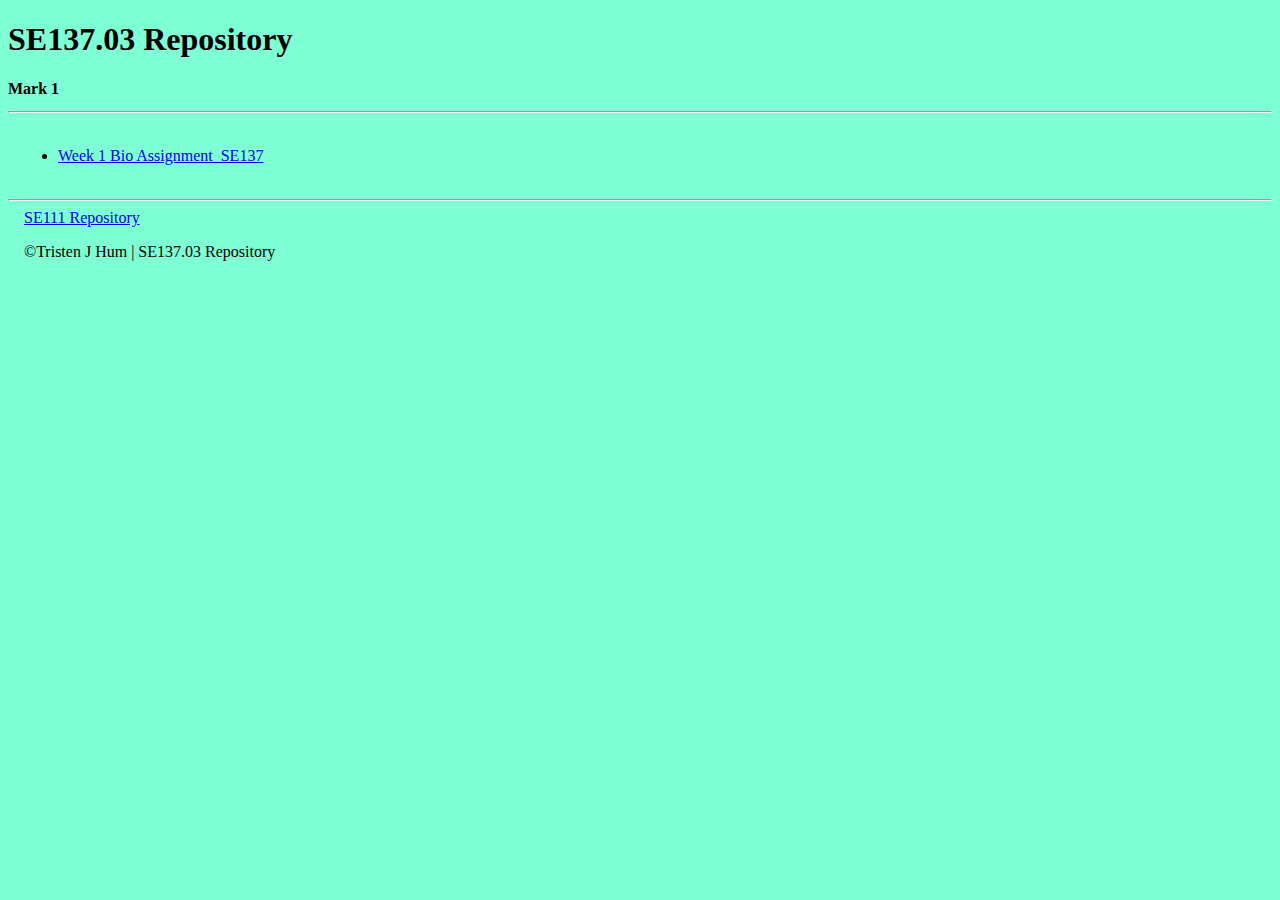
==== index.html @ 8ce063dc "repository update" ====
<!DOCTYPE html>
<html lang="en">
<head>
    <meta charset="UTF-8">
    <meta http-equiv="X-UA-Compatible" content="IE=edge">
    <meta name="viewport" content="width=device-width, initial-scale=1.0">
    <meta name="Description" content="SE137.03 Repository">
    <meta name="Author" content="Tristen J Hum">
    <meta name="viewport" content="width=device-width,initial-scale=1.0">

    <title>Document</title>
</head>
<style>
    h2{
        font-size: medium;
    }
    #links{
        padding: 10px;
    }
    body{
        background-color: aquamarine;
    }
</style>
<body>
    <h1>SE137.03 Repository</h1>
    <h2>Mark 1</h2>
    <hr>
    <div>
        <nav id="links">
            <ul>
                <li><a href="Week_1/index.html" target="_blank">Week 1 Bio Assignment_SE137</a></li>
            </ul>
            
        </nav>

    </div>



    
    
    
    
    
    
    
    
    
    
    
    <!--<a href="#">red</a>
    
    <script>
        var body = document.querySelector('body');
        var a = document.querySelector('a');
        a.addEventListener('click', turnRed);
        function turnRed(e)
        {
            e.preventDefault();
            body.style.backgroundColor = 'red'
        }

    </script>

</!-->
</body>
<footer>
    <hr>
    &emsp;<a href="https://tristen-hum.netlify.app/" target="_blank">SE111 Repository</a>
    <br>
    <p>&emsp;&#169;Tristen J Hum | SE137.03 Repository</p>
    
</footer>
</html>
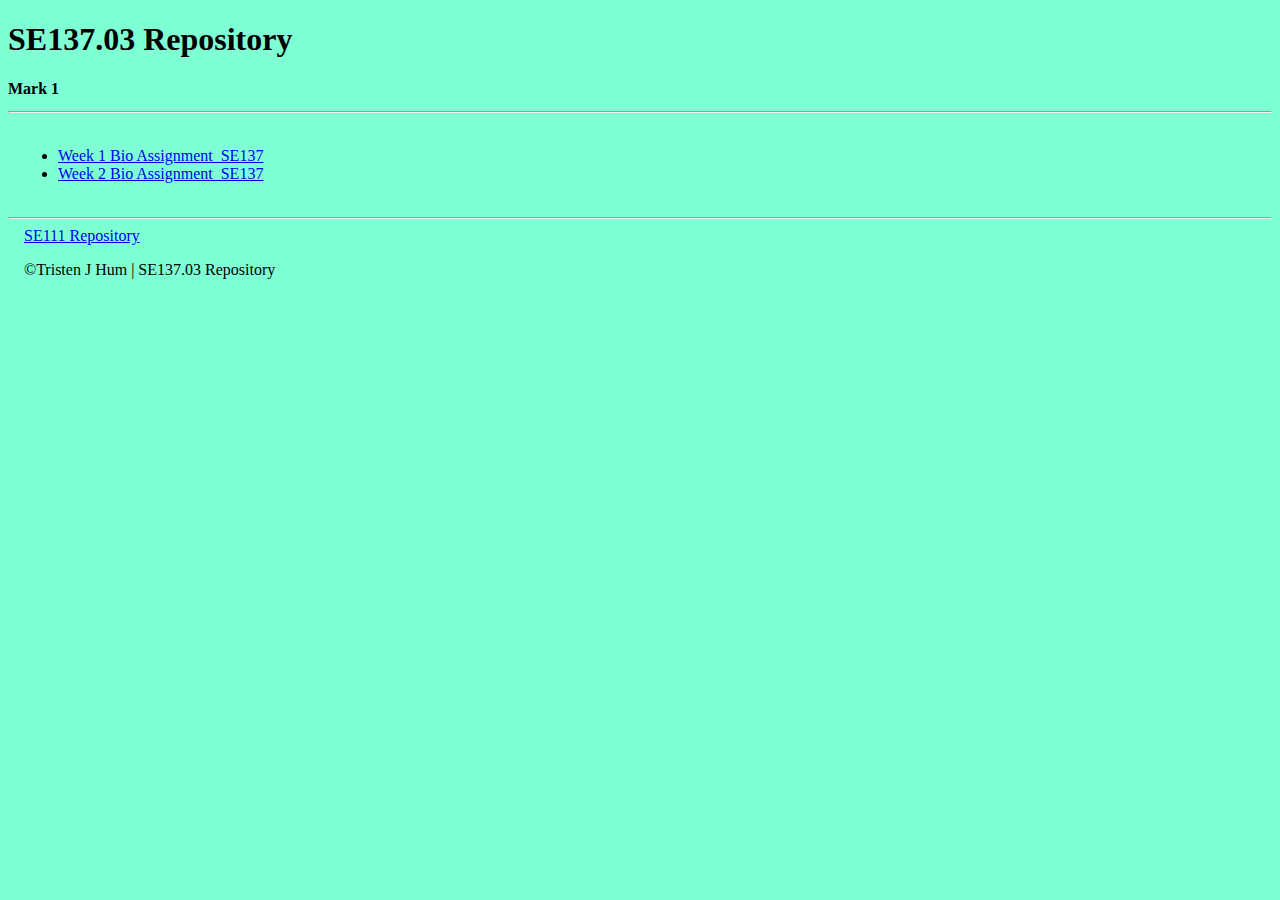
==== commit ed49abe7: "week2 update" ====
--- a/index.html
+++ b/index.html
@@ -8,7 +8,7 @@
     <meta name="Author" content="Tristen J Hum">
     <meta name="viewport" content="width=device-width,initial-scale=1.0">
 
-    <title>Document</title>
+    <title>SE137.03 Repository</title>
 </head>
 <style>
     h2{
@@ -29,6 +29,7 @@
         <nav id="links">
             <ul>
                 <li><a href="Week_1/index.html" target="_blank">Week 1 Bio Assignment_SE137</a></li>
+                <li><a href="Week_2/index.html" target="blank">Week 2 Bio Assignment_SE137</a></li>
             </ul>
             
         </nav>
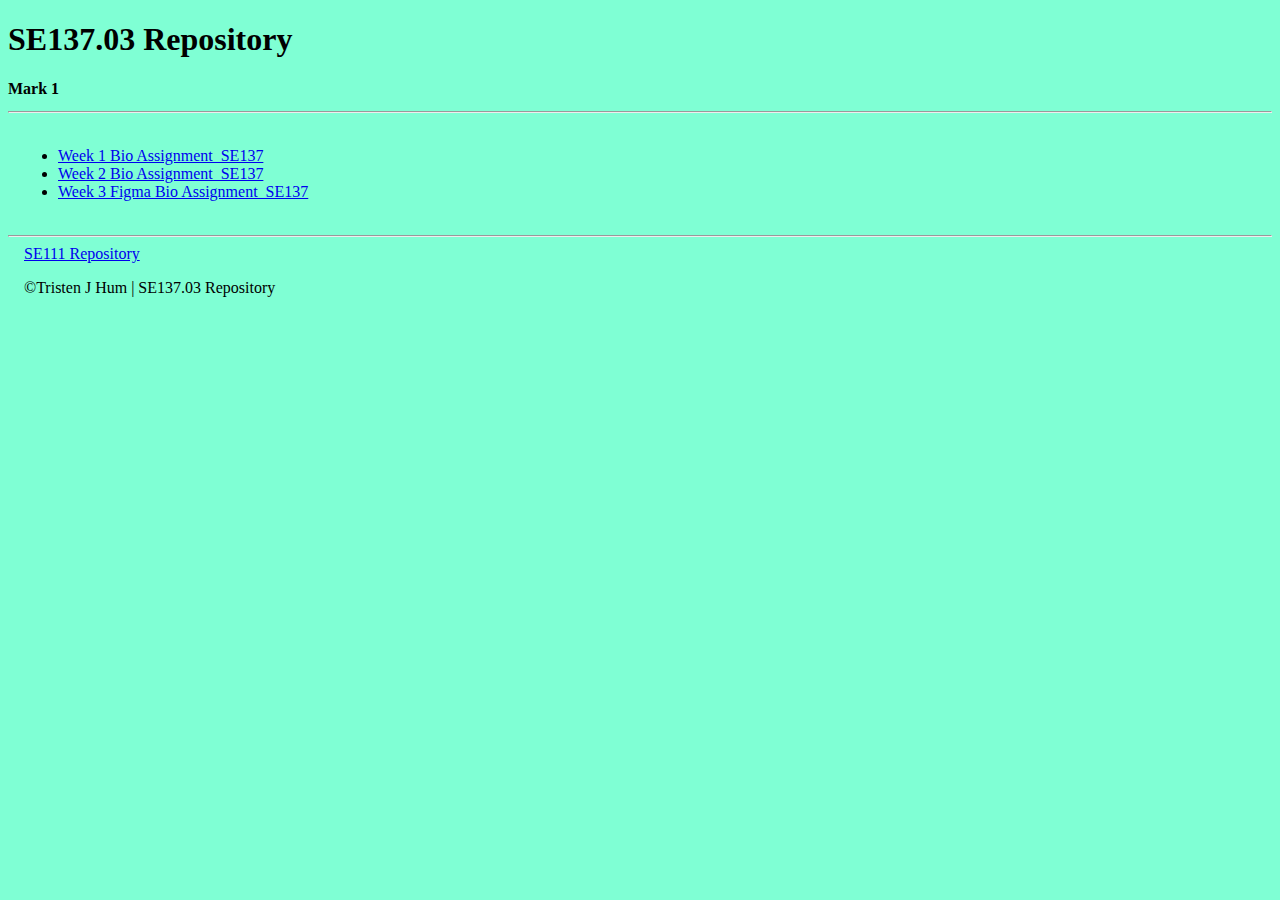
==== commit 1ffd5c2e: "update" ====
--- a/index.html
+++ b/index.html
@@ -30,6 +30,8 @@
             <ul>
                 <li><a href="Week_1/index.html" target="_blank">Week 1 Bio Assignment_SE137</a></li>
                 <li><a href="Week_2/index.html" target="blank">Week 2 Bio Assignment_SE137</a></li>
+                <li><a href="Week_3_Figma_Bio/index.html" target="blank">Week 3 Figma Bio Assignment_SE137</a></li>
+
             </ul>
             
         </nav>
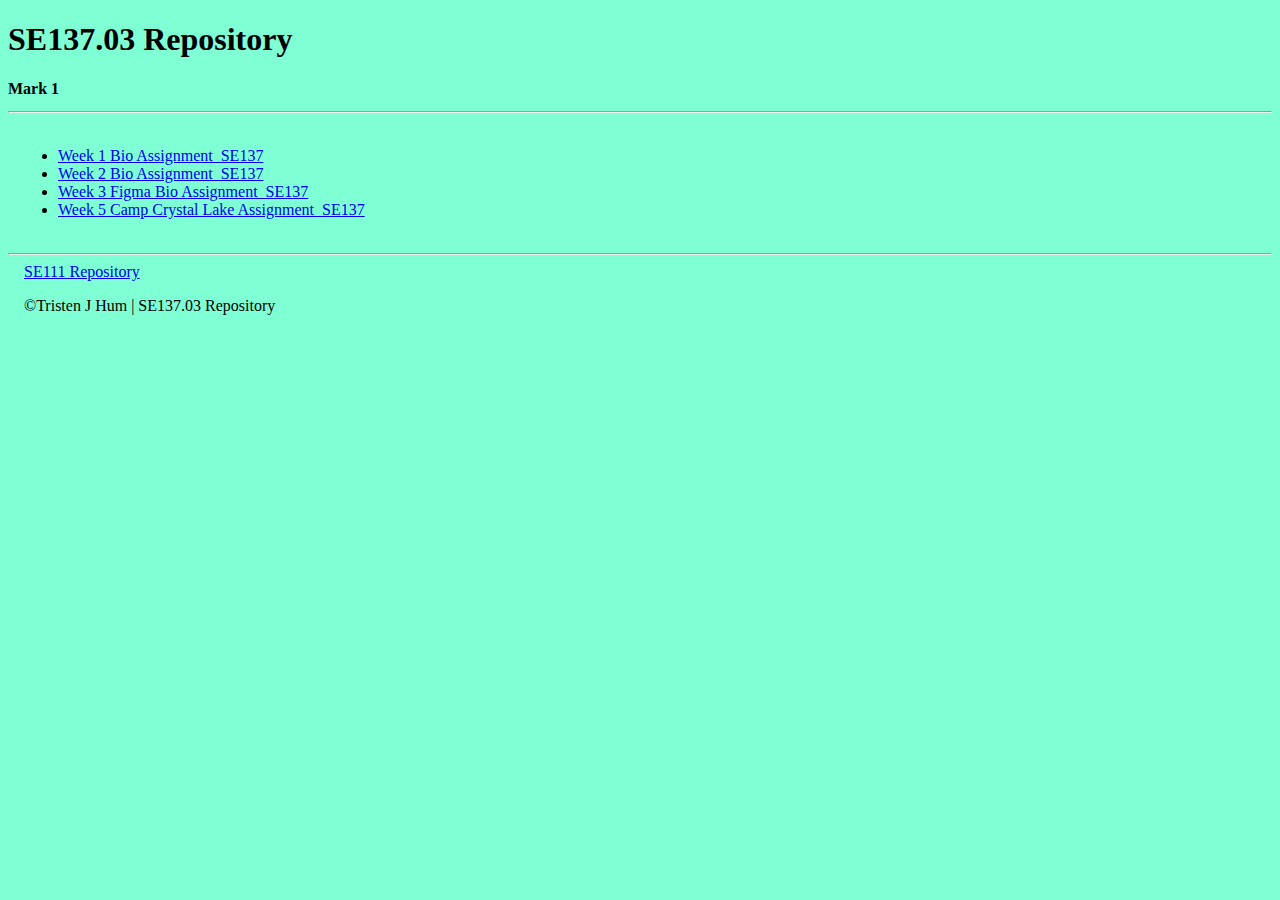
==== commit 49878229: "update camp crystal lake" ====
--- a/index.html
+++ b/index.html
@@ -31,6 +31,7 @@
                 <li><a href="Week_1/index.html" target="_blank">Week 1 Bio Assignment_SE137</a></li>
                 <li><a href="Week_2/index.html" target="blank">Week 2 Bio Assignment_SE137</a></li>
                 <li><a href="Week_3_Figma_Bio/index.html" target="blank">Week 3 Figma Bio Assignment_SE137</a></li>
+                <li><a href="Week_5/index.html" target="blank">Week 5 Camp Crystal Lake Assignment_SE137</a></li>
 
             </ul>
             
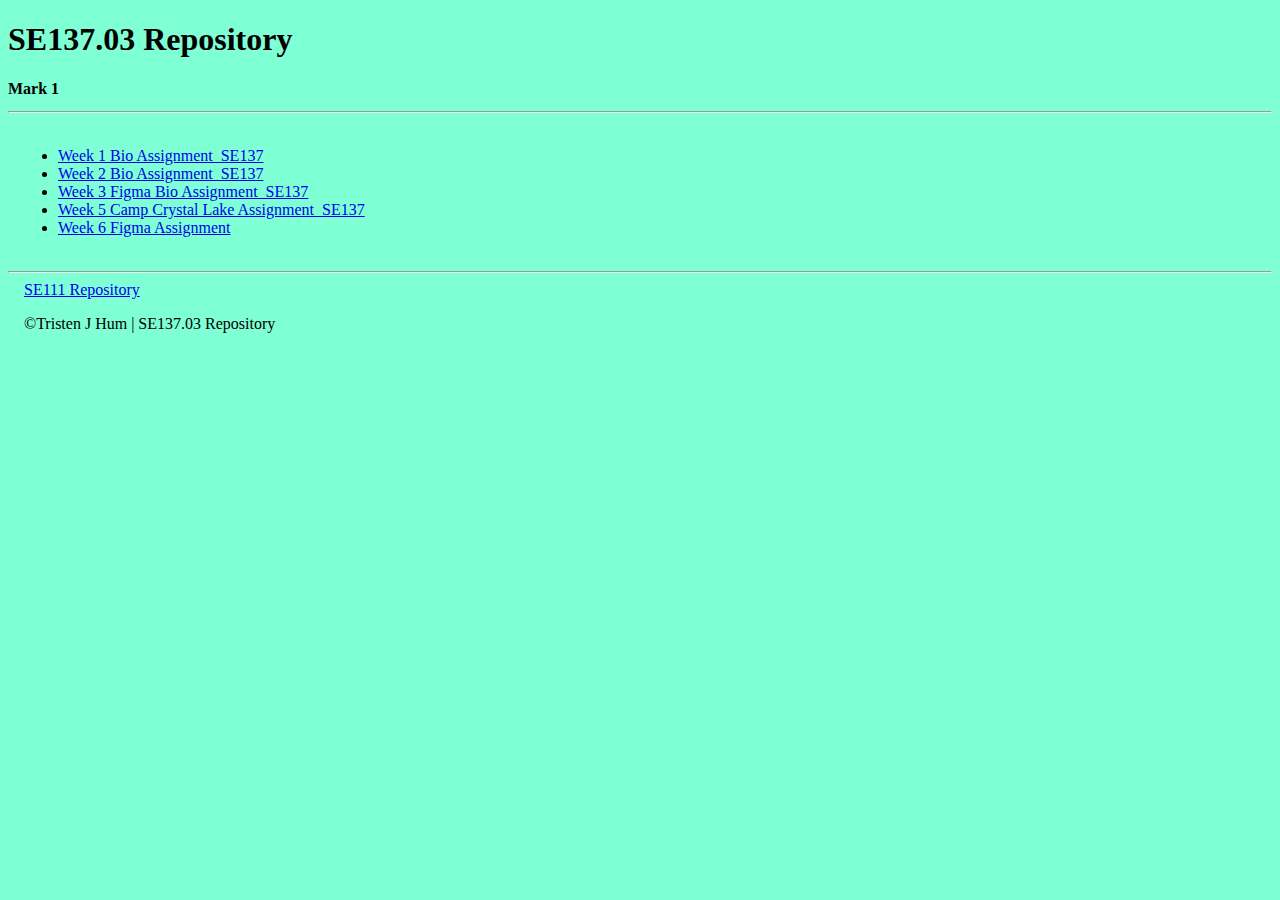
==== commit 6753f8ee: "update" ====
--- a/index.html
+++ b/index.html
@@ -32,7 +32,7 @@
                 <li><a href="Week_2/index.html" target="blank">Week 2 Bio Assignment_SE137</a></li>
                 <li><a href="Week_3_Figma_Bio/index.html" target="blank">Week 3 Figma Bio Assignment_SE137</a></li>
                 <li><a href="Week_5/index.html" target="blank">Week 5 Camp Crystal Lake Assignment_SE137</a></li>
-
+                <li><a href="Week6/Week6Assignment/index.html" target="blank">Week 6 Figma Assignment</a></li>
             </ul>
             
         </nav>
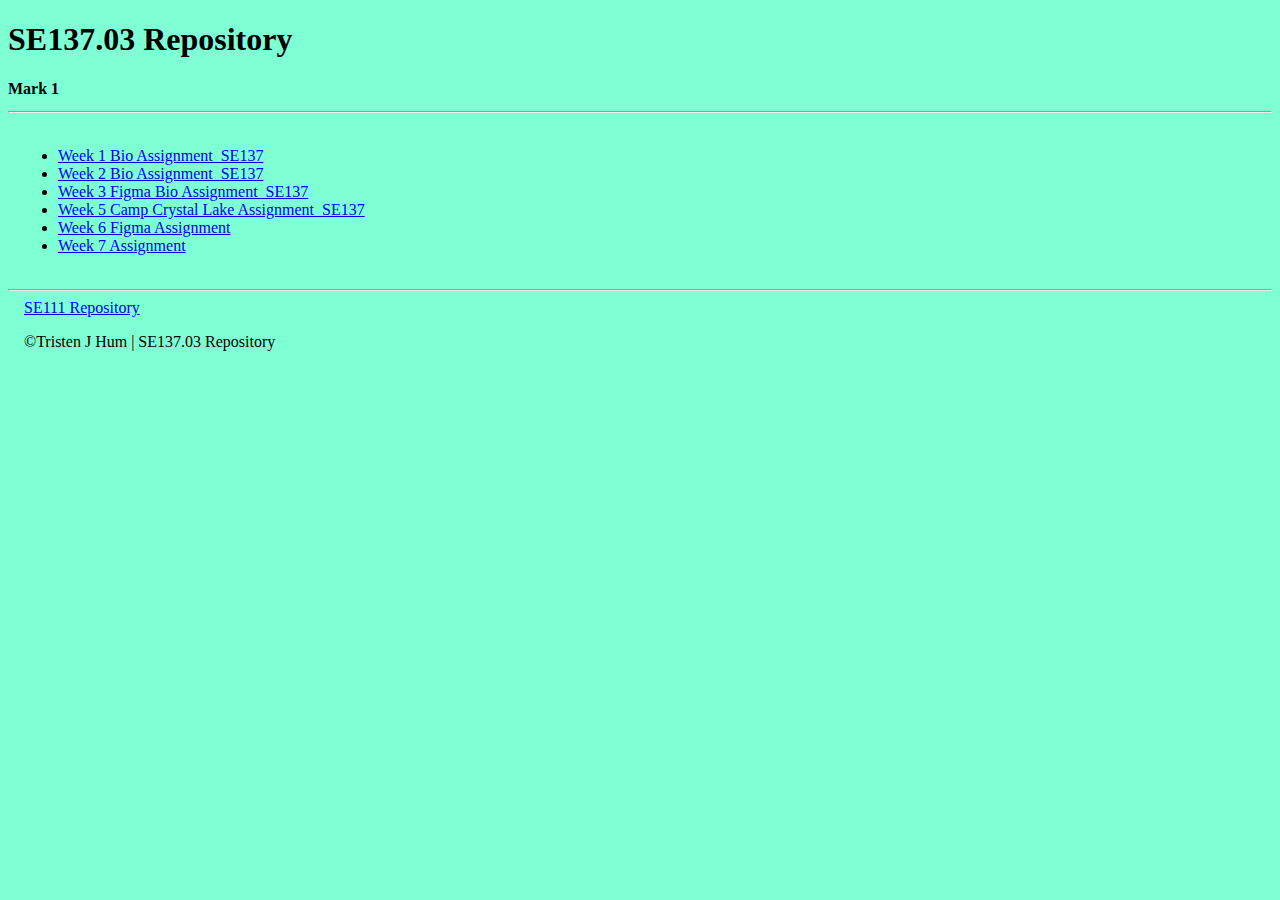
==== commit a96b0f0d: "update" ====
--- a/index.html
+++ b/index.html
@@ -33,6 +33,7 @@
                 <li><a href="Week_3_Figma_Bio/index.html" target="blank">Week 3 Figma Bio Assignment_SE137</a></li>
                 <li><a href="Week_5/index.html" target="blank">Week 5 Camp Crystal Lake Assignment_SE137</a></li>
                 <li><a href="Week6/Week6Assignment/index.html" target="blank">Week 6 Figma Assignment</a></li>
+                <li><a href="Week7/stats/index.html" target="blank">Week 7 Assignment</a></li>
             </ul>
             
         </nav>
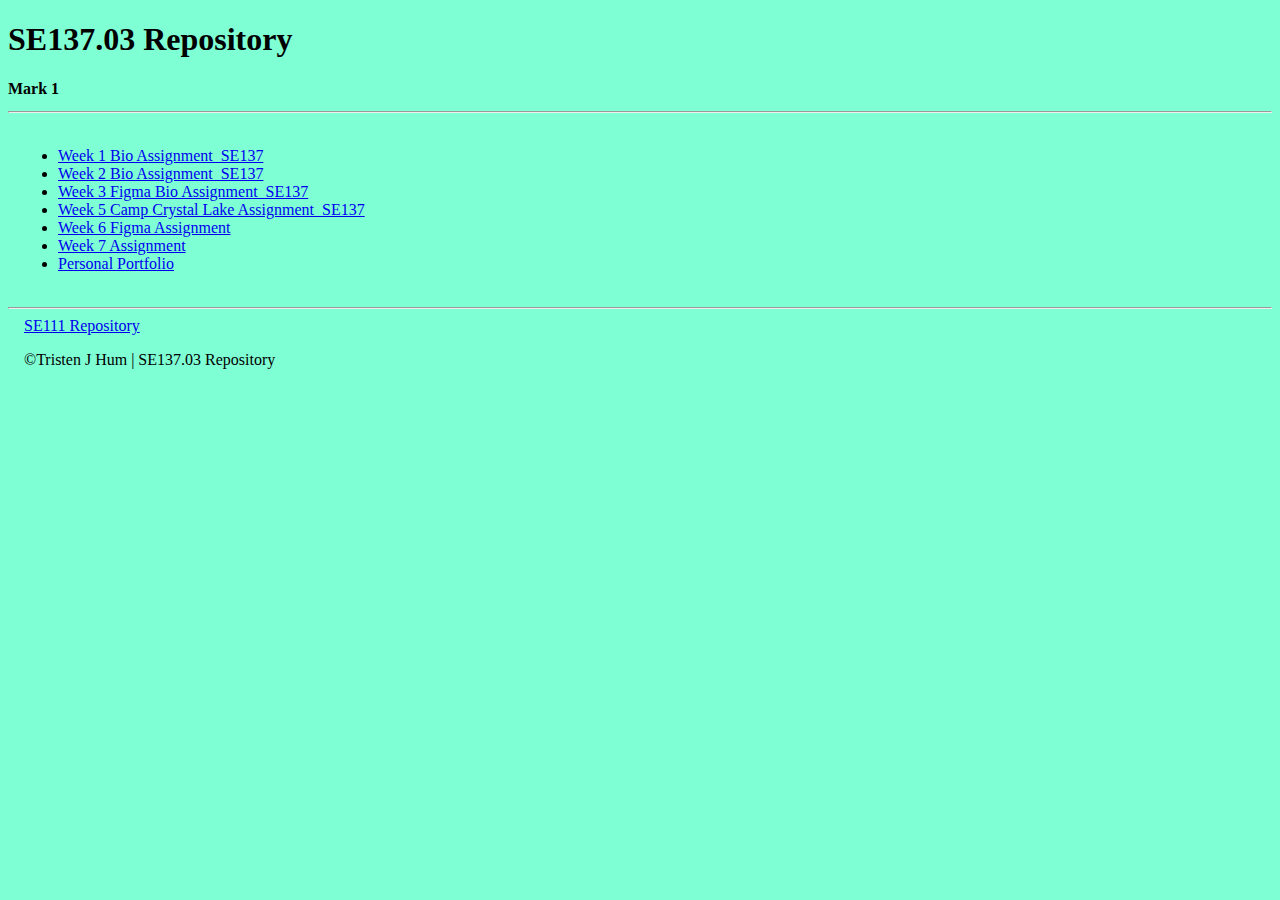
==== commit 46b19024: "Final Update" ====
--- a/index.html
+++ b/index.html
@@ -34,6 +34,7 @@
                 <li><a href="Week_5/index.html" target="blank">Week 5 Camp Crystal Lake Assignment_SE137</a></li>
                 <li><a href="Week6/Week6Assignment/index.html" target="blank">Week 6 Figma Assignment</a></li>
                 <li><a href="Week7/stats/index.html" target="blank">Week 7 Assignment</a></li>
+                <li><a href="Final/index.html" target="blank">Personal Portfolio</a></li>
             </ul>
             
         </nav>
